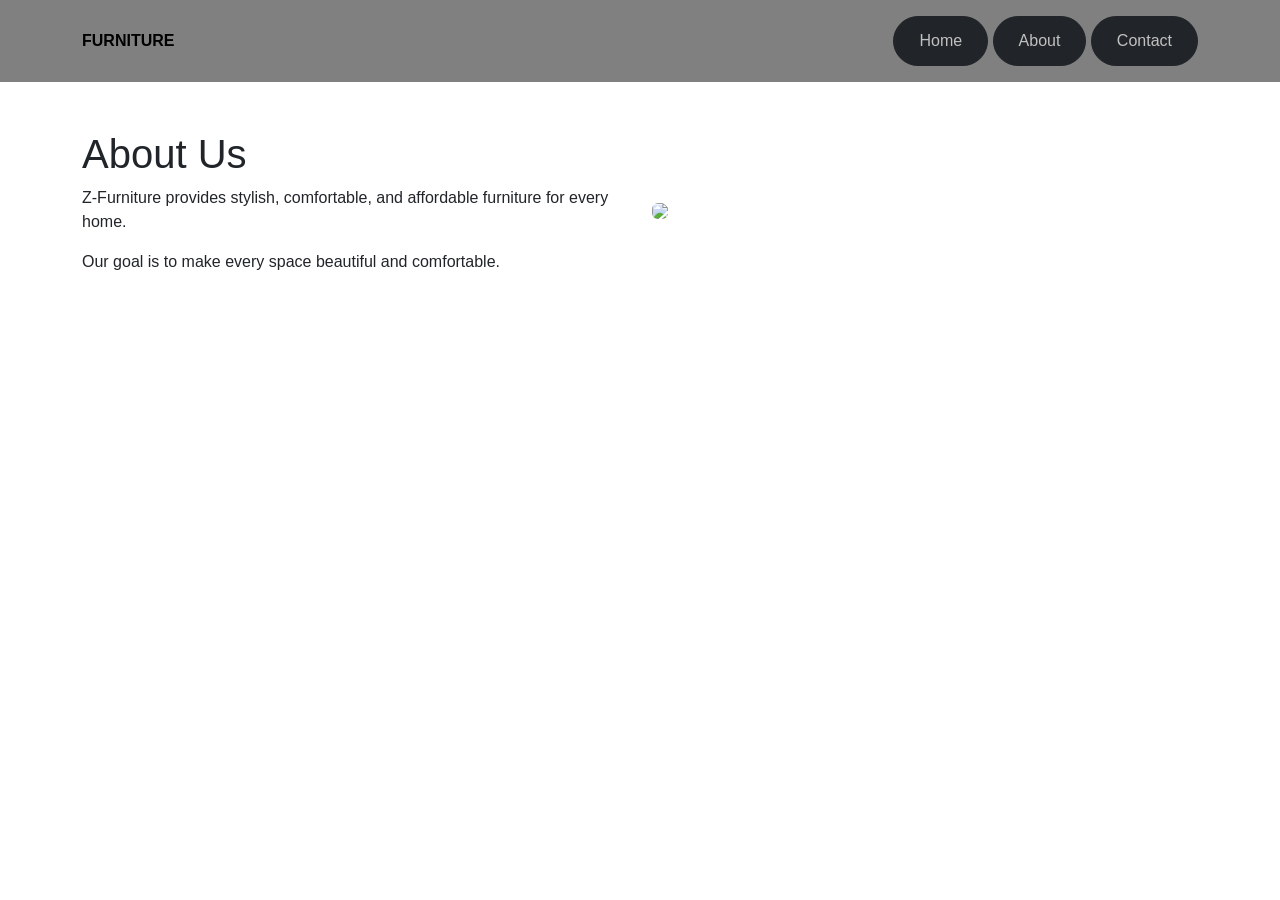
==== aboutus.html @ 767c0ff5 "Add files via upload" ====
<!DOCTYPE html>
<html>
<head>
    <title>About - Z-Furniture</title>
    <link href="https://cdn.jsdelivr.net/npm/bootstrap@5.3.8/dist/css/bootstrap.min.css" rel="stylesheet">
    <link rel="stylesheet" href="style.css">
</head>

<body>

<nav class="navbar p-3">
    <div class="container ">
        <a href="index.html" id="logo"><b>FURNITURE</b></a>
        <div>
          <button class="btn btn-dark">
            <a href="index.html" >Home</a>
            </button>
 <button class="btn btn-dark">
            <a href="aboutus.html">About</a>
             </button>
             <button class="btn btn-dark">
            <a href="contacts.html">Contact</a>
             </button>
        </div>
    </div>
</nav>
<div class="container py-5">
    <div class="row align-items-center">
        <div class="col-md-6">
            <h1>About Us</h1>
            <p>
                Z-Furniture provides stylish, comfortable, and affordable
                furniture for every home.
            </p>
            <p>
                Our goal is to make every space beautiful and comfortable.
            </p>
        </div>

        <div class="col-md-6">
            <img src="https://images.unsplash.com/photo-1600210492486-724fe5c67fb0?auto=format&fit=crop&w=800&q=80" class="img-fluid rounded">
        </div>
    </div>
</div>

</body>
</html>
---- style.css ----
/* GENERAL */
body {
    font-family: Arial, sans-serif;
}
a{
    text-decoration: none;
    color: rgb(194, 193, 193);
}
#logo{
    color: black;
}
/* HERO */
.hero {
    background-color: #f8f5f0;
}


/* HEIGHT */
.min-vh-75 {
    min-height: 75vh;
}


/* NAVBAR */
.navbar-brand {
    letter-spacing: 1px;
}

.nav-link {
    margin-left: 15px;
}


/* BUTTON */
.btn {
    border-radius: 30px;
    padding: 12px 25px;
}


/* IMAGES */
img {
    max-height: 500px;
    object-fit: cover;
}
.navbar{
    background-color: gray;
}
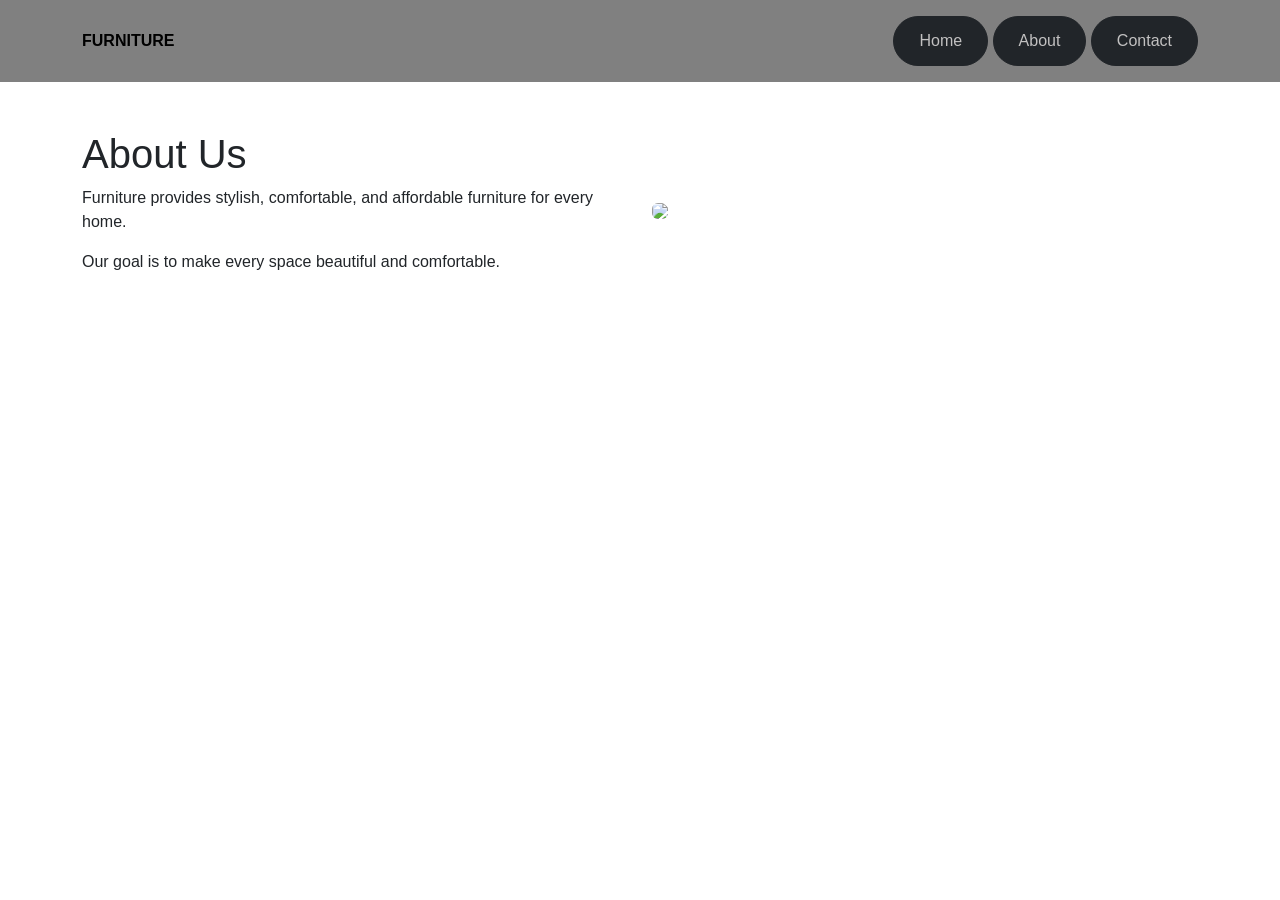
==== commit 4a671dd2: "Update aboutus.html" ====
--- a/aboutus.html
+++ b/aboutus.html
@@ -1,7 +1,7 @@
 <!DOCTYPE html>
 <html>
 <head>
-    <title>About - Z-Furniture</title>
+    <title>About Furniture</title>
     <link href="https://cdn.jsdelivr.net/npm/bootstrap@5.3.8/dist/css/bootstrap.min.css" rel="stylesheet">
     <link rel="stylesheet" href="style.css">
 </head>
@@ -29,7 +29,7 @@
         <div class="col-md-6">
             <h1>About Us</h1>
             <p>
-                Z-Furniture provides stylish, comfortable, and affordable
+            Furniture provides stylish, comfortable, and affordable
                 furniture for every home.
             </p>
             <p>
@@ -44,4 +44,4 @@
 </div>
 
 </body>
-</html>+</html>
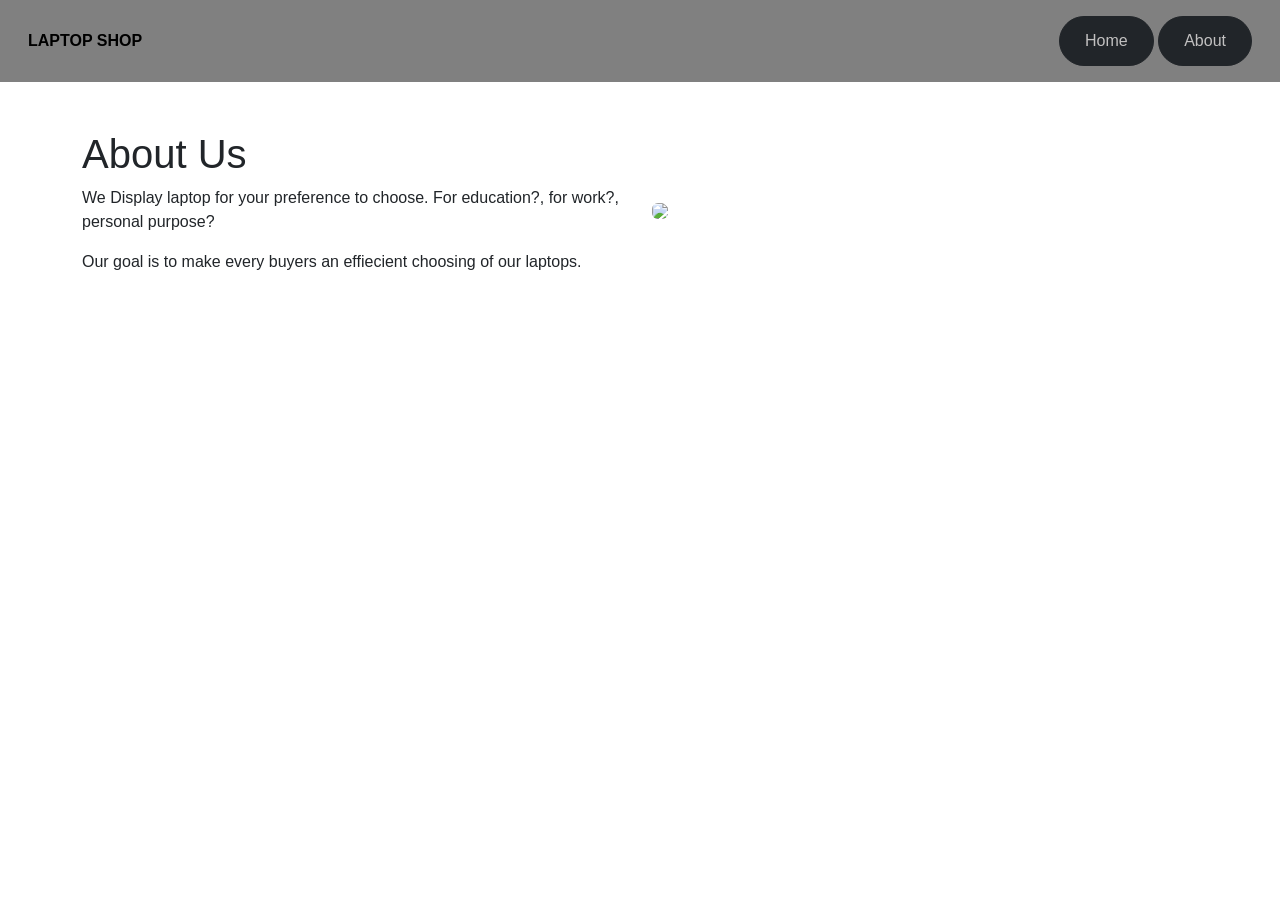
==== commit 124d92bc: "Update aboutus.html" ====
--- a/aboutus.html
+++ b/aboutus.html
@@ -1,16 +1,17 @@
 <!DOCTYPE html>
 <html>
 <head>
-    <title>About Furniture</title>
+    <title>About Us</title>
     <link href="https://cdn.jsdelivr.net/npm/bootstrap@5.3.8/dist/css/bootstrap.min.css" rel="stylesheet">
     <link rel="stylesheet" href="style.css">
 </head>
 
 <body>
 
+   <!--NAVIGATION BAR-->
 <nav class="navbar p-3">
-    <div class="container ">
-        <a href="index.html" id="logo"><b>FURNITURE</b></a>
+    <div class="container-fluid ">
+        <a href="index.html" id="logo"><b>LAPTOP SHOP</b></a>
         <div>
           <button class="btn btn-dark">
             <a href="index.html" >Home</a>
@@ -18,30 +19,30 @@
  <button class="btn btn-dark">
             <a href="aboutus.html">About</a>
              </button>
-             <button class="btn btn-dark">
-            <a href="contacts.html">Contact</a>
-             </button>
+             
         </div>
     </div>
 </nav>
+<!--END OF NAVIGATION BAR-->
+
 <div class="container py-5">
     <div class="row align-items-center">
         <div class="col-md-6">
             <h1>About Us</h1>
             <p>
-            Furniture provides stylish, comfortable, and affordable
-                furniture for every home.
+               We Display laptop for your preference to choose. For education?, for work?, personal purpose? 
             </p>
             <p>
-                Our goal is to make every space beautiful and comfortable.
+                Our goal is to make every buyers an effiecient choosing of our laptops.
             </p>
         </div>
 
         <div class="col-md-6">
-            <img src="https://images.unsplash.com/photo-1600210492486-724fe5c67fb0?auto=format&fit=crop&w=800&q=80" class="img-fluid rounded">
+            <img src="for_sale_laptop.jpg" class="img-fluid rounded">
         </div>
     </div>
 </div>
 
+
 </body>
 </html>
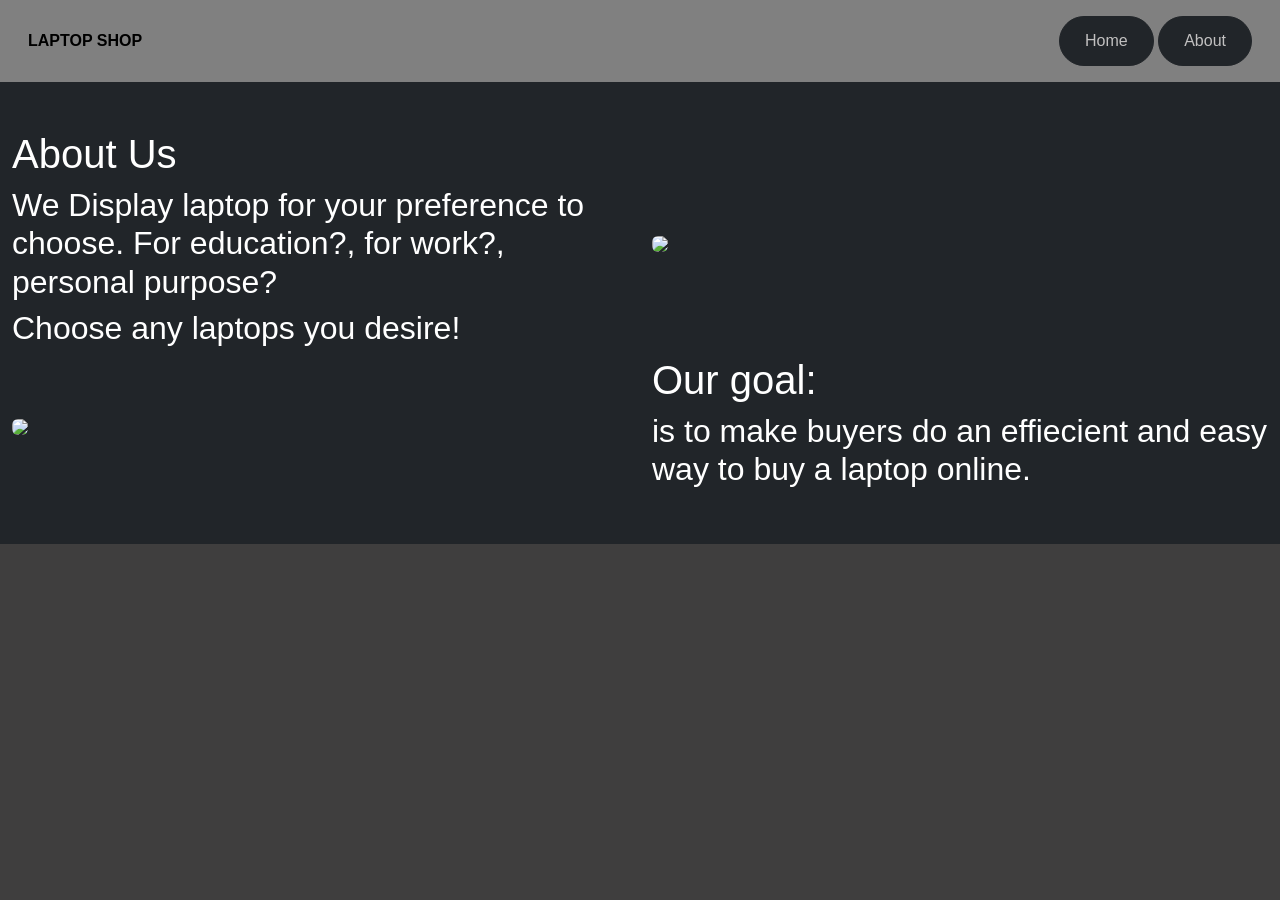
==== commit 173ac1c0: "Update aboutus.html" ====
--- a/aboutus.html
+++ b/aboutus.html
@@ -24,23 +24,44 @@
     </div>
 </nav>
 <!--END OF NAVIGATION BAR-->
+<!--body-->
 
-<div class="container py-5">
+<div class="container-fluid bg-dark py-5 ">
     <div class="row align-items-center">
         <div class="col-md-6">
             <h1>About Us</h1>
-            <p>
+           <h2>
                We Display laptop for your preference to choose. For education?, for work?, personal purpose? 
-            </p>
-            <p>
-                Our goal is to make every buyers an effiecient choosing of our laptops.
-            </p>
+           </h2>
+            <h2>
+              Choose any laptops you desire!
+           </h2>
         </div>
 
         <div class="col-md-6">
             <img src="for_sale_laptop.jpg" class="img-fluid rounded">
         </div>
     </div>
+    
+
+
+     <div class="row align-items-center">
+
+         <div class="col-md-6">
+            <img src="laptop_sale_image.jpg" class="img-fluid rounded">
+        </div>
+
+
+        <div class="col-md-6">
+            <h1>
+           
+                Our goal: 
+            </h1>
+            <h2>is to make buyers do an effiecient and easy way to buy a laptop online.</h2>
+        </div>
+
+       
+    </div>
 </div>
 
 
--- a/style.css
+++ b/style.css
@@ -1,6 +1,8 @@
 /* GENERAL */
 body {
     font-family: Arial, sans-serif;
+    color:white;
+    background-color: rgb(63, 62, 62);
 }
 a{
     text-decoration: none;
@@ -45,4 +47,4 @@
 }
 .navbar{
     background-color: gray;
-}+}
